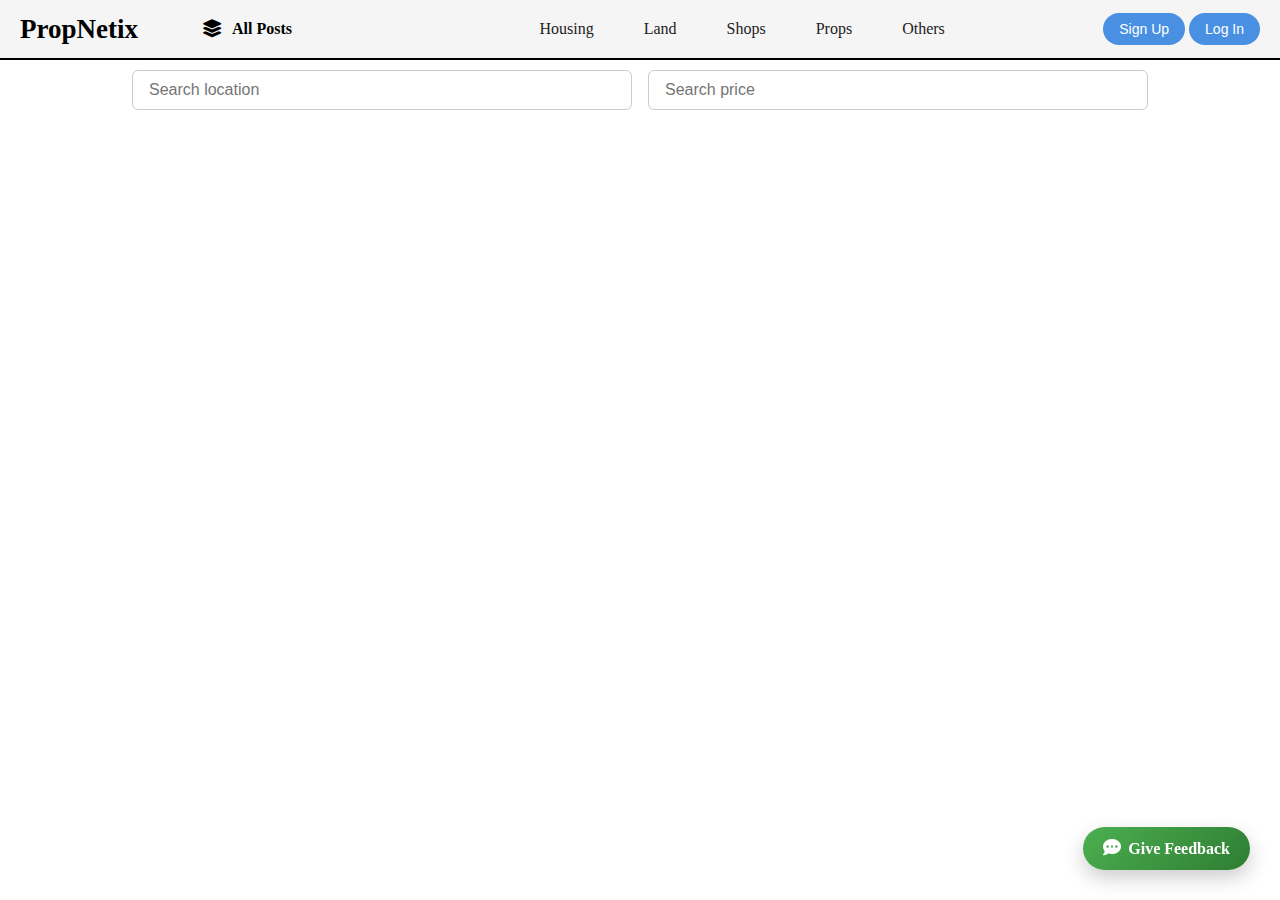
==== lands.html @ b00a6508 "Intial commit on this web app" ====
<!DOCTYPE html>
<html lang="en">
  <head>
    <meta charset="UTF-8" />
    <meta name="viewport" content="width=device-width, initial-scale=1.0" />
    <link rel="stylesheet" href="./CSS/header.css" />
    <link rel="stylesheet" href="./CSS/buttons.css" />
    <link rel="stylesheet" href="./CSS/search.css" />
    <link rel="stylesheet" href="./CSS/nav_links.css" />
    <link rel="stylesheet" href="./CSS/modals.css" />
    <link rel="stylesheet" href="./CSS/feed.css" />
    <link rel="stylesheet" href="./CSS/feedbackBtn.css" />
    <link
      rel="stylesheet"
      href="https://cdnjs.cloudflare.com/ajax/libs/font-awesome/6.7.2/css/all.min.css"
    />

    <title>PropNetix | Lands</title>
  </head>
  <body>
    <header>
      <nav>
        <div class="logo">
          <h2>PropNetix</h2>
          <p>
            <a href="index.html" id="home"
              ><i class="fa-solid fa-layer-group"></i> All Posts
            </a>
          </p>
        </div>
        <div class="nav_links">
          <a href="realEstate.html?category=housing">Housing</a>
          <a href="lands.html?category=land">Land</a>
          <a href="shops.html?category=shops">Shops</a>
          <a href="props.html?category=props">Props</a>
          <a href="others.html?category=others">Others</a>
        </div>
        <div class="nav_buttons">
          <button
            id="signupButton"
            onclick="window.location.href='signup.html'"
          >
            Sign Up
          </button>
          <button id="LoginButton" onclick="window.location.href='login.html'">
            Log In
          </button>
          <button
            id="profileButton"
            style="display: none"
            onclick="window.location.href='profile.html'"
          >
            Profile
          </button>
          <button id="logoutButton" style="display: none" onclick="logout()">
            Log Out
          </button>
        </div>
      </nav>
    </header>
    <main>
      <div class="category_header">
        <!-- <h1 id="categoryTitle">Loading category...</h1> -->
        <!-- This will dynamically change -->
        <div class="search_index">
          <input
            type="text"
            id="locationSearch"
            placeholder="Search location"
          />
          <input type="text" id="priceSearch" placeholder="Search price" />
        </div>
      </div>
      <div id="postsContainer"></div>
      <!-- Container to hold the posts -->
      <!-- Feedback Button -->
      <a
        id="feedback-button"
        href="https://forms.gle/ejc1CS8h1pT7wE2a7"
        target="_blank"
        ><i class="fa-solid fa-comment-dots"></i> Give Feedback</a
      >
    </main>
    <!-- Modal HTML -->
    <div id="loadingModal" class="modal">
      <div class="modal-content">
        <h2 id="loading">
          <i class="fa-solid fa-sync fa-spin"></i> Loading...
        </h2>
      </div>
    </div>

    <script src="./JS(📢out of bounds)/navLinks.js"></script>
    <script src="./JS(📢out of bounds)/categories.js"></script>
    <script src="./JS(📢out of bounds)/feedbackBtn.js"></script>
  </body>
</html>
---- CSS/header.css ----
/* Base reset */
* {
  margin: 0;
  padding: 0;
  box-sizing: border-box;
}

header {
  width: 100%;
  background-color: #f5f5f5;
  padding: 10px 20px;
  position: fixed;
  top: 0;
  border-bottom: 2px solid black;
}

nav {
  display: flex;
  justify-content: space-between;
  align-items: center;
  flex-wrap: wrap;
}

/* Default layout: Large screens */
.logo {
  flex: 1;
  font-size: 18px;
  font-weight: bold;
  display: flex;
  align-items: center;
  gap: 3rem;
}

.nav_links {
  flex: 2;
  display: flex;
  justify-content: center;
  gap: 20px;
}


/* Medium screens (tablet) */
@media (max-width: 992px) {
  nav {
    flex-direction: column;
    /* align-items: stretch; */
    gap: 10px;
  }

  .logo,
  .nav_links,
  .nav_buttons {
    text-align: center;
    justify-content: center;
  }

  /* .nav_links {
    flex-wrap: wrap;
    gap: 10px;
  } */

  /* .nav_buttons {
    justify-content: center;
  } */
}

/* Small screens (mobile) */
@media (max-width: 600px) {
  .logo {
    display: flex;
    align-items: center;
    justify-content: space-between;
  }

  .nav_links {
    position: fixed;
    bottom: 0;
    left: 0;
    width: 100%;
    background-color: #ffffff;
    display: flex;
    justify-content: space-around;
    padding: 10px 0;
    border-top: 2px solid black;
    z-index: 1000;
  }

  .nav_links a {
    flex: 1;
    text-align: center;
    font-weight: bold;
  }
}

/* Small screens (mobile) */
@media (max-width: 415px) {
  header {
    width: 100%;
    background-color: #f8f8f8;
    padding: 5px 20px;
    position: fixed;
    top: 0;
    border-bottom: 2px solid blue;
  }
}
---- CSS/buttons.css ----
.nav_buttons button {
  padding: 8px 16px;
  border: none;
  border-radius: 50px;
  background-color: #4a90e2;
  color: white;
  font-size: 14px;
  cursor: pointer;
  transition: background-color 0.3s ease, transform 0.2s ease;
}

.nav_buttons button:hover {
  background-color: #357ab8;
  transform: translateY(-2px);
}

.nav_buttons button:active {
  transform: scale(0.98);
}

#profileButton {
  background-color: #5cb85c;
}

#profileButton:hover {
  background-color: #449d44;
}

#logoutButton {
  background-color: #d9534f;
}

#logoutButton:hover {
  background-color: #c9302c;
}

.delete-button {
  background-color: #e63946;  /* Deep red */
  color: white;
  border: none;
  padding: 7px 12px;
  font-size: 14px;
  border-radius: 9px;
  cursor: pointer;
  transition: background-color 0.3s ease, box-shadow 0.2s ease;
  margin: 0 0 0 10px;
}

.delete-button:hover {
  background-color: #d62828;  /* Slightly darker red */
  box-shadow: 0 2px 10px rgba(0, 0, 0, 0.15);
}

.delete-button:active {
  background-color: #b71c1c;
  box-shadow: none;
}


/* Small screens (mobile) */
@media (max-width: 415px) {
  .nav_buttons button {
    padding: 5px 10px;
    border: none;
    border-radius: 4px;
    background-color: #4a90e2;
    color: white;
    font-size: 14px;
    cursor: pointer;
    transition: background-color 0.3s ease, transform 0.2s ease;
  }
}
---- CSS/search.css ----
.search_index {
  display: flex;
  justify-content: center;
  margin: 20px auto;
  padding-top: 50px;
  padding-bottom: 15px;
  max-width: 100%;
  gap: 1rem;
}

.search_index input {
  width: 100%;
  max-width: 500px;
  padding: 10px 16px;
  border: 1px solid #ccc;
  border-radius: 6px;
  font-size: 16px;
  outline: none;
  transition: border-color 0.3s ease, box-shadow 0.2s ease;
}

.search_index input:focus {
  border-color: #4a90e2;
  box-shadow: 0 0 5px rgba(74, 144, 226, 0.4);
}


@media screen and (max-width: 992px) {
  .search_index {
    padding-top: 135px;
    width: 60%;
    margin: 20px 10px 0 auto;
    display: flex;
  }
  .search_index input {
    border-radius: 50px;
  }
}


@media screen and (max-width: 600px) {
  .search_index {
    padding-top: 80px;
    width: 80%;
    margin: 20px 10px 0 auto;
    display: flex;
  }
  .search_index input {
    border-radius: 50px;
  }
}


@media screen and (max-width: 415px) {
  .search_index {
    padding-top: 65px;
    width: 60%;
    margin: 20px 10px 0 auto;
    display: flex;
  }
  .search_index input {
    border-radius: 50px;
    font-size: 15px;
    padding: 8px;
  }
}
---- CSS/nav_links.css ----
/* Home link */
#home {
  display: inline-flex;
  align-items: center;
  gap: 10px;                /* Space between icon and text */
  font-size: 16px;
  color: #000;
  font-weight: 600;
  padding: 10px 16px;
  text-decoration: none;
  border-radius: 6px;
  transition: background-color 0.3s ease, color 0.3s ease;
}

#home:hover {
  background-color: #e6f0fc;
  color: #2c6ecb;
}

#home i {
  font-size: 18px;
}

#home span {
  display: inline-block;
}

/* Normal navigation links */
.nav_links a {
  text-decoration: none;
  color: #222;
  padding: 10px 15px;
  font-size: 16px;
  transition: all 0.3s ease;
}

/* Hover effect for nav links */
.nav_links a:hover {
  color: #4facfe;
  font-weight: bold;
  /* text-decoration: underline; */
}

/* Active link style */
.nav_links a.active {
  color: #4facfe; /* Change to your brand color */
  font-weight: bold;
  position: relative;
}

.nav_links a.active::after {
  content: "";
  position: absolute;
  width: 100%;
  height: 2px;
  background: #4facfe;
  bottom: -4px; /* Underline effect */
  left: 0;
  transition: width 0.3s ease;
}

/* Hover effect on active link */
.nav_links a.active:hover::after {
  width: 0;
  left: 50%;
  right: 50%;
}

@media screen and (max-width: 600px) {
  .nav_links a {
    text-decoration: none;
    color: #222;
    padding: 3px 5px;
    font-size: 14px;
    transition: all 0.3s ease;
  }
}
---- CSS/modals.css ----
/* Modal Container */
.modal {
  display: none; /* Hidden by default */
  position: fixed; /* Fixed position so it stays in place */
  top: 0;
  left: 0;
  width: 100%;
  height: 100%;
  background: rgba(0, 0, 0, 0.5); /* Dark transparent background */
  z-index: 9999; /* Ensure it's on top */
  overflow: auto; /* Allow scrolling */
  transition: all 0.3s ease; /* Smooth transition for modal appearing */
  backdrop-filter: blur(10px); /* Blurred background for modern effect */
}

/* Modal Content */
.modal-content {
  text-align: center;
  background: #fff;
  margin: 15% auto; /* Center modal vertically and horizontally */
  padding: 20px;
  border-radius: 8px; /* Rounded corners */
  width: 80%; /* Set a max width */
  max-width: 600px; /* Ensure modal isn't too wide on larger screens */
  box-shadow: 0px 4px 6px rgba(0, 0, 0, 0.1); /* Add a shadow for depth */
  animation: slideIn 0.3s ease-out; /* Animation for modal appearance */
}

/* Modal Header */
.modal-header {
  font-size: 1.5em;
  font-weight: bold;
  margin-bottom: 15px;
  color: #333; /* Dark text for the header */
}

/* Modal Body */
.modal-body {
  font-size: 1.1em;
  margin-bottom: 20px;
  color: #555; /* Slightly lighter text for the body */
}

/* Modal Footer */
.modal-footer {
  text-align: right;
}

/* Close Button */
.modal .close {
  position: absolute;
  top: 10px;
  right: 15px;
  font-size: 20px;
  font-weight: bold;
  color: #888;
  background: none;
  border: none;
  cursor: pointer;
  transition: color 0.3s ease;
}

.modal .close:hover {
  color: #f44336; /* Change color on hover */
}

/* Fade in animation for modal */
@keyframes slideIn {
  0% {
    transform: translateY(-50px);
    opacity: 0;
  }
  100% {
    transform: translateY(0);
    opacity: 1;
  }
}

/* Optional: Add styles for modal buttons (like submit or cancel) */
.modal-footer button {
  background: #4facfe;
  color: white;
  border: none;
  padding: 10px 20px;
  font-size: 1em;
  border-radius: 4px;
  cursor: pointer;
  transition: background 0.3s ease;
}

.modal-footer button:hover {
  background: #38f9d7;
}

/* Additional Style for Success/Error Message in Modal */
.modal-content.success {
  border-left: 5px solid #4caf50; /* Green border for success messages */
}

.modal-content.error {
  border-left: 5px solid #f44336; /* Red border for error messages */
}
---- CSS/feed.css ----
.feed,
#postsContainer,
#postFeed {
  /* border: 1px solid; */
  display: grid;
  grid-template-columns: repeat(3, 1fr);
  gap: 1rem;
}
.feed_container, #postsContainer {
  max-width: 90%;
  margin: 0 auto;
  padding: 20px;
}

.post {
  border: 2px solid #007bff;
  padding: 15px;
  margin: 10px 0;
  background-color: white;
  border-radius: 5px;
  width: 100%;
  overflow: hidden;
}

#post-username {
  font-weight: bold;
  color: #2c3e50;
  margin-bottom: 5px;
}

#post-time {
  color: #888;
  font-size: 0.9rem;
  margin-bottom: 10px;
}

#post-title {
  font-size: 1.5rem;
  margin: 10px 0;
  color: #34495e;
}

#post-description {
  line-height: 1.6;
  margin-bottom: 15px;
}

#post-category,
#post-price,
#post-negotiable,
#post-location,
#post-phone {
  margin: 4px 0;
  color: #555;
}

#post-price {
  font-weight: bold;
  color: #27ae60;
}

#post-negotiable {
  font-style: italic;
}

#post-images {
  display: flex;
  gap: 10px;
  overflow-x: auto;
  padding: 10px 0;
  margin-top: 15px;
}

#post-images img {
  width: 150px;
}

#post-images::-webkit-scrollbar {
  height: 6px; /* Slim scrollbar */
}

#post-images::-webkit-scrollbar-track {
  background: transparent; /* Invisible track for cleaner look */
}

#post-images::-webkit-scrollbar-thumb {
  background: linear-gradient(135deg, #999, #ccc); /* Soft gradient */
  border-radius: 10px;
  transition: background 0.3s ease;
}

#post-images::-webkit-scrollbar-thumb:hover {
  background: linear-gradient(
    135deg,
    #777,
    #aaa
  ); /* Slightly darker on hover */
}

.post-image {
  height: 150px;
  border-radius: 8px;
  object-fit: cover;
  flex-shrink: 0;
}

#post-images {
  scroll-behavior: smooth;
}

#post-images {
  -webkit-overflow-scrolling: touch;
}

@media screen and (max-width: 992px) {
  .feed,
  #postsContainer,
  #postFeed {
    display: grid;
    grid-template-columns: repeat(2, 1fr);
    gap: 1rem;
  }
}

@media screen and (max-width: 600px) {
  .feed,
  #postsContainer,
  #postFeed {
    display: grid;
    grid-template-columns: repeat(1, 1fr);
    gap: 1rem;
  }
}
---- CSS/feedbackBtn.css ----
#feedback-button {
  position: fixed;
  bottom: 30px;
  right: 30px;
  background: linear-gradient(135deg, #4caf50, #2e7d32);
  color: white;
  padding: 12px 20px;
  border-radius: 30px;
  font-size: 16px;
  font-weight: bold;
  text-decoration: none;
  box-shadow: 0 8px 20px rgba(0, 0, 0, 0.2);
  opacity: 0;
  transition: opacity 4s ease;
  z-index: 1000;
  pointer-events: none; /* Prevent click when invisible */
}

#feedback-button.visible {
  opacity: 1;
  pointer-events: auto; /* Enable click when visible */
}

#feedback-button:hover {
  background: linear-gradient(135deg, #66bb6a, #388e3c);
  box-shadow: 0 10px 25px rgba(0, 0, 0, 0.3);
  transform: translateY(-2px);
}

.fa-comment-dots {
  font-size: 18px;
  color: white; /* Calm blue */
  transition: color 0.3s ease, transform 0.3s ease;
  margin: 0 3px 0 0 ;
}

.fa-comment-dots:hover {
  color: #357ab8;
  transform: scale(1.1); /* Slight zoom on hover */
}


@media screen and (max-width: 600px) {
  #feedback-button {
    bottom: 50px;
    right: 20px;
    padding: 10px 15px;
  }
}
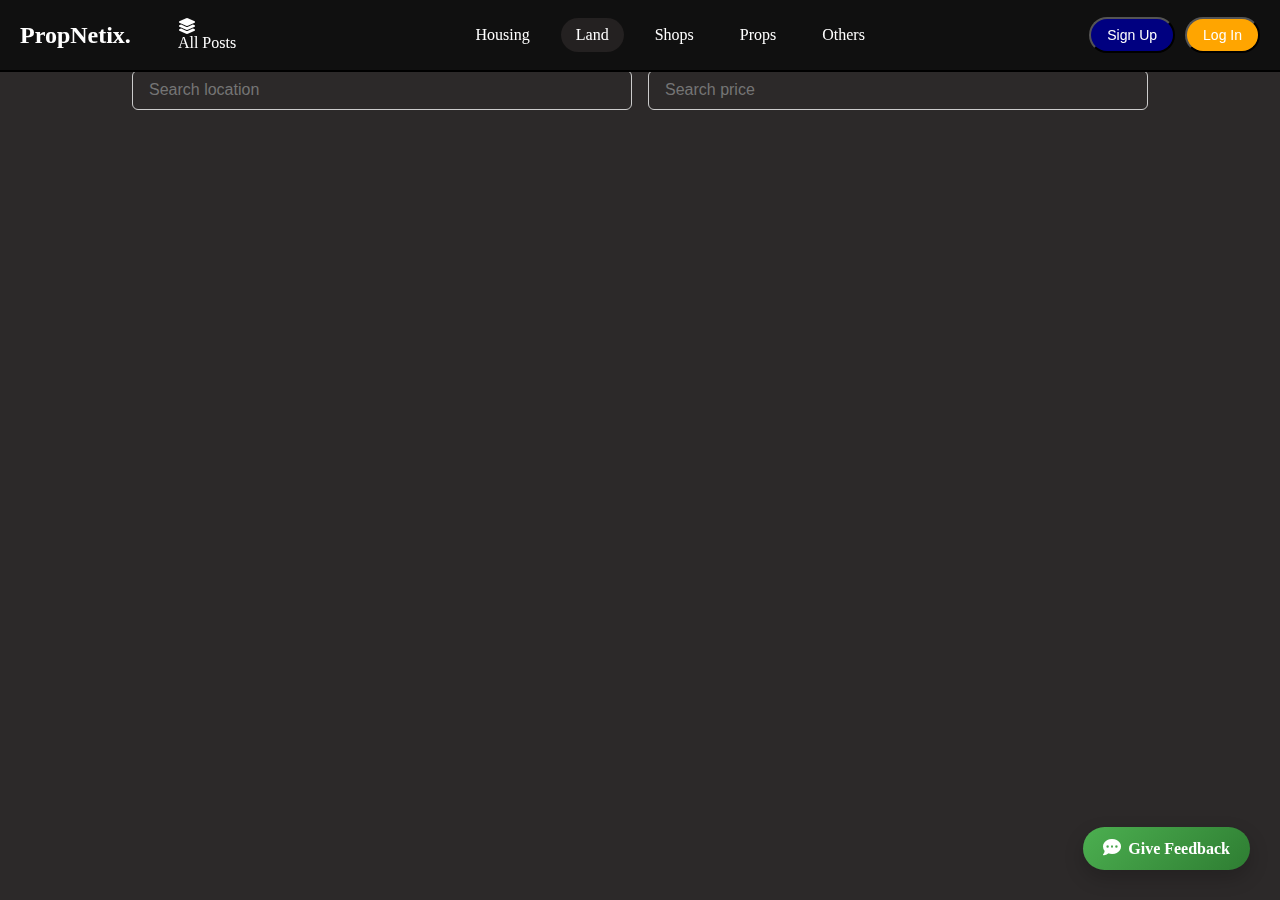
==== commit 93f184af: "Update UI" ====
--- a/lands.html
+++ b/lands.html
@@ -10,6 +10,8 @@
     <link rel="stylesheet" href="./CSS/modals.css" />
     <link rel="stylesheet" href="./CSS/feed.css" />
     <link rel="stylesheet" href="./CSS/feedbackBtn.css" />
+    <link rel="stylesheet" href="./CSS/active.css">
+
     <link
       rel="stylesheet"
       href="https://cdnjs.cloudflare.com/ajax/libs/font-awesome/6.7.2/css/all.min.css"
@@ -21,7 +23,7 @@
     <header>
       <nav>
         <div class="logo">
-          <h2>PropNetix</h2>
+          <h2>PropNetix.</h2>
           <p>
             <a href="index.html" id="home"
               ><i class="fa-solid fa-layer-group"></i> All Posts
@@ -30,7 +32,7 @@
         </div>
         <div class="nav_links">
           <a href="realEstate.html?category=housing">Housing</a>
-          <a href="lands.html?category=land">Land</a>
+          <a href="lands.html?category=land" class="active">Land</a>
           <a href="shops.html?category=shops">Shops</a>
           <a href="props.html?category=props">Props</a>
           <a href="others.html?category=others">Others</a>
@@ -90,8 +92,8 @@
       </div>
     </div>
 
-    <script src="./JS(📢out of bounds)/navLinks.js"></script>
-    <script src="./JS(📢out of bounds)/categories.js"></script>
+    <!-- <script src="./JS(📢out of bounds)/navLinks.js"></script> -->
+    <!-- <script src="./JS(📢out of bounds)/categories.js"></script> -->
     <script src="./JS(📢out of bounds)/feedbackBtn.js"></script>
   </body>
 </html>
--- a/CSS/header.css
+++ b/CSS/header.css
@@ -5,103 +5,77 @@
   box-sizing: border-box;
 }
 
+body {
+  background-color: #2c2929;
+}
+
 header {
   width: 100%;
-  background-color: #f5f5f5;
+  background-color: #0c0c0cd8;
   padding: 10px 20px;
   position: fixed;
   top: 0;
   border-bottom: 2px solid black;
+  color: white;
+  z-index: 222222222;
 }
-
 nav {
   display: flex;
   justify-content: space-between;
   align-items: center;
-  flex-wrap: wrap;
+}
+.logo {
+  display: flex;
+  align-items: center;
+  gap: 2rem;
 }
 
+
+
+
+/* nav {
+  display: flex;
+  justify-content: space-between;
+  align-items: center;
+  flex-wrap: wrap;
+} */
+
 /* Default layout: Large screens */
-.logo {
+/* .logo {
   flex: 1;
   font-size: 18px;
   font-weight: bold;
   display: flex;
   align-items: center;
   gap: 3rem;
-}
+} */
 
-.nav_links {
+/* .nav_links {
   flex: 2;
   display: flex;
   justify-content: center;
   gap: 20px;
-}
+} */
 
 
 /* Medium screens (tablet) */
-@media (max-width: 992px) {
-  nav {
-    flex-direction: column;
-    /* align-items: stretch; */
-    gap: 10px;
-  }
 
-  .logo,
-  .nav_links,
-  .nav_buttons {
-    text-align: center;
-    justify-content: center;
-  }
-
-  /* .nav_links {
-    flex-wrap: wrap;
-    gap: 10px;
-  } */
-
-  /* .nav_buttons {
-    justify-content: center;
-  } */
-}
 
 /* Small screens (mobile) */
 @media (max-width: 600px) {
   .logo {
-    display: flex;
-    align-items: center;
-    justify-content: space-between;
+    gap: 1rem;
+  }
+  .logo h2 {
+    font-size: 16px;
   }
 
-  .nav_links {
-    position: fixed;
-    bottom: 0;
-    left: 0;
-    width: 100%;
-    background-color: #ffffff;
-    display: flex;
-    justify-content: space-around;
-    padding: 10px 0;
-    border-top: 2px solid black;
-    z-index: 1000;
+  header {
+    padding: 8px 15px;
   }
 
-  .nav_links a {
-    flex: 1;
-    text-align: center;
-    font-weight: bold;
-  }
-}
-
-/* Small screens (mobile) */
-@media (max-width: 415px) {
-  header {
-    width: 100%;
-    background-color: #f8f8f8;
-    padding: 5px 20px;
-    position: fixed;
-    top: 0;
-    border-bottom: 2px solid blue;
-  }
+  
 }
 
 
+
--- a/CSS/buttons.css
+++ b/CSS/buttons.css
@@ -1,21 +1,45 @@
-.nav_buttons button {
-  padding: 8px 16px;
+/* .nav_buttons button { */
+  /* padding: 8px 16px;
   border: none;
   border-radius: 50px;
-  background-color: #4a90e2;
+  background-color: rgb(228, 9, 9);
   color: white;
   font-size: 14px;
-  cursor: pointer;
-  transition: background-color 0.3s ease, transform 0.2s ease;
-}
+  cursor: pointer; */
+  /* transition: background-color 0.3s ease, transform 0.5s ease; */
+/* } */
 
-.nav_buttons button:hover {
-  background-color: #357ab8;
+/* .nav_buttons button:hover {
+  background-color: rgb(139, 27, 27);
   transform: translateY(-2px);
-}
-
+} */
+/*
 .nav_buttons button:active {
   transform: scale(0.98);
+} */
+.nav_buttons {
+  display: flex;
+  align-items: center;
+  gap: 10px;
+}
+#LoginButton {
+  /* background-color: rgb(36, 30, 30); */
+  color: white;
+  padding: 8px 16px;
+  font-size: 14px;
+  cursor: pointer;
+  background: orange;
+  border-radius: 50px;
+  /* border: none; */
+}
+#signupButton {
+  color: white;
+  background-color: navy;
+  padding: 8px 16px;
+  font-size: 14px;
+  cursor: pointer;
+  /* background: transparent; */
+  border-radius: 50px;
 }
 
 #profileButton {
@@ -58,15 +82,22 @@
 
 
 /* Small screens (mobile) */
-@media (max-width: 415px) {
+/* @media (max-width: 415px) {
   .nav_buttons button {
-    padding: 5px 10px;
+    padding: 5px 8px;
     border: none;
     border-radius: 4px;
     background-color: #4a90e2;
     color: white;
-    font-size: 14px;
+    font-size: 10px;
     cursor: pointer;
     transition: background-color 0.3s ease, transform 0.2s ease;
   }
+} */
+
+@media screen and (max-width: 600px) {
+  #LoginButton, #signupButton {
+    padding: 7px 10px;
+    font-size: 12px;
+  }
 }
--- a/CSS/search.css
+++ b/CSS/search.css
@@ -17,6 +17,8 @@
   font-size: 16px;
   outline: none;
   transition: border-color 0.3s ease, box-shadow 0.2s ease;
+  background-color: transparent;
+  color: white;
 }
 
 .search_index input:focus {
@@ -24,10 +26,9 @@
   box-shadow: 0 0 5px rgba(74, 144, 226, 0.4);
 }
 
-
 @media screen and (max-width: 992px) {
   .search_index {
-    padding-top: 135px;
+    padding-top: 47px;
     width: 60%;
     margin: 20px 10px 0 auto;
     display: flex;
@@ -37,21 +38,21 @@
   }
 }
 
-
 @media screen and (max-width: 600px) {
   .search_index {
-    padding-top: 80px;
-    width: 80%;
+    padding-top: 38px;
+    width: 60%;
     margin: 20px 10px 0 auto;
     display: flex;
   }
   .search_index input {
     border-radius: 50px;
+    font-size: 14px;
+    padding: 8px 14px;
   }
 }
 
-
-@media screen and (max-width: 415px) {
+/* @media screen and (max-width: 415px) {
   .search_index {
     padding-top: 65px;
     width: 60%;
@@ -63,4 +64,4 @@
     font-size: 15px;
     padding: 8px;
   }
-}
+} */
--- a/CSS/nav_links.css
+++ b/CSS/nav_links.css
@@ -1,77 +1,65 @@
-/* Home link */
-#home {
-  display: inline-flex;
-  align-items: center;
-  gap: 10px;                /* Space between icon and text */
-  font-size: 16px;
-  color: #000;
-  font-weight: 600;
-  padding: 10px 16px;
-  text-decoration: none;
-  border-radius: 6px;
-  transition: background-color 0.3s ease, color 0.3s ease;
-}
+  .nav_links {
+    display: flex;
+    gap: 1rem;
+  }
+  .nav_links a, #home {
+    text-decoration: none;
+    color: white;
+    padding: 8px 15px;
+    border-radius: 50px;
+    transition: background-color 0.2s ease;
+  }
+  .nav_links a:hover, #home:hover{
+    background-color: rgb(36, 33, 33);
+  }
+  #home {
+    display: flex;
+    flex-direction: column;
+  }
+  
 
-#home:hover {
-  background-color: #e6f0fc;
-  color: #2c6ecb;
-}
+  @media (max-width: 992px) {
+  /* nav {
+    flex-direction: column;
+    align-items: stretch;
+    gap: 10px;
+  } */
 
-#home i {
-  font-size: 18px;
-}
+  /* .logo,
+  .nav_links,
+  .nav_buttons {
+    text-align: center;
+    justify-content: center;
+  } */
 
-#home span {
-  display: inline-block;
-}
+  /* .nav_links {
+    flex-wrap: wrap;
+    gap: 10px;
+  } */
 
-/* Normal navigation links */
-.nav_links a {
-  text-decoration: none;
-  color: #222;
-  padding: 10px 15px;
-  font-size: 16px;
-  transition: all 0.3s ease;
-}
+  /* .nav_buttons {
+    justify-content: center;
+  } */
 
-/* Hover effect for nav links */
-.nav_links a:hover {
-  color: #4facfe;
-  font-weight: bold;
-  /* text-decoration: underline; */
-}
+  .nav_links {
+    position: fixed;
+    bottom: 0;
+    left: 0;
+    width: 100%;
+    background-color: #0c0c0c;
+    display: flex;
+    justify-content: space-between;
+    padding: 9px 9px;
+    border-top: 2px solid black;
+    z-index: 1000;
+  }
 
-/* Active link style */
-.nav_links a.active {
-  color: #4facfe; /* Change to your brand color */
-  font-weight: bold;
-  position: relative;
-}
-
-.nav_links a.active::after {
-  content: "";
-  position: absolute;
-  width: 100%;
-  height: 2px;
-  background: #4facfe;
-  bottom: -4px; /* Underline effect */
-  left: 0;
-  transition: width 0.3s ease;
-}
-
-/* Hover effect on active link */
-.nav_links a.active:hover::after {
-  width: 0;
-  left: 50%;
-  right: 50%;
-}
-
-@media screen and (max-width: 600px) {
   .nav_links a {
-    text-decoration: none;
-    color: #222;
-    padding: 3px 5px;
-    font-size: 14px;
-    transition: all 0.3s ease;
+    /* flex: 1; */
+    text-align: center;
+    /* font-weight: bold; */
+    padding: 3px;
+    /* font-weight: lighter; */
+    /* font-size: 10px; */
   }
-}
+}--- a/CSS/feed.css
+++ b/CSS/feed.css
@@ -13,23 +13,29 @@
 }
 
 .post {
-  border: 2px solid #007bff;
+  /* border: 2px solid #007bff; */
   padding: 15px;
   margin: 10px 0;
-  background-color: white;
+  background-color: #1d1a1a;
   border-radius: 5px;
   width: 100%;
   overflow: hidden;
+  box-shadow: 7px 16px 8px rgba(0, 0, 0, 0.4);
 }
 
 #post-username {
   font-weight: bold;
-  color: #2c3e50;
+  /* color: #2c3e50; */
+  /* color: blue; */
+
+  color: blue;
   margin-bottom: 5px;
 }
 
 #post-time {
-  color: #888;
+  /* color: #888; */
+  /* color: white; */
+  color: orangered;
   font-size: 0.9rem;
   margin-bottom: 10px;
 }
@@ -37,12 +43,14 @@
 #post-title {
   font-size: 1.5rem;
   margin: 10px 0;
-  color: #34495e;
+  /* color: #34495e; */
+  color: white;
 }
 
 #post-description {
   line-height: 1.6;
   margin-bottom: 15px;
+  color: white;
 }
 
 #post-category,
@@ -51,7 +59,8 @@
 #post-location,
 #post-phone {
   margin: 4px 0;
-  color: #555;
+  /* color: #555; */
+  color: orange;
 }
 
 #post-price {
--- a/CSS/feedbackBtn.css
+++ b/CSS/feedbackBtn.css
@@ -12,7 +12,7 @@
   box-shadow: 0 8px 20px rgba(0, 0, 0, 0.2);
   opacity: 0;
   transition: opacity 4s ease;
-  z-index: 1000;
+  z-index: 100000000000;
   pointer-events: none; /* Prevent click when invisible */
 }
 
@@ -40,10 +40,11 @@
 }
 
 
-@media screen and (max-width: 600px) {
+@media screen and (max-width: 992px) {
   #feedback-button {
-    bottom: 50px;
+    bottom: 36px;
     right: 20px;
-    padding: 10px 15px;
+    padding: 5px 13px;
+    font-size: 14px;
   }
 }
--- a/CSS/active.css
+++ b/CSS/active.css
@@ -0,0 +1,11 @@
+.active {
+    background-color: rgb(36, 33, 33);
+}
+
+/* @media screen and (max-width: 992px) {
+    .active {
+        font-weight: bolder;
+        background-color: transparent;
+        font-size: 16px;
+    }
+} */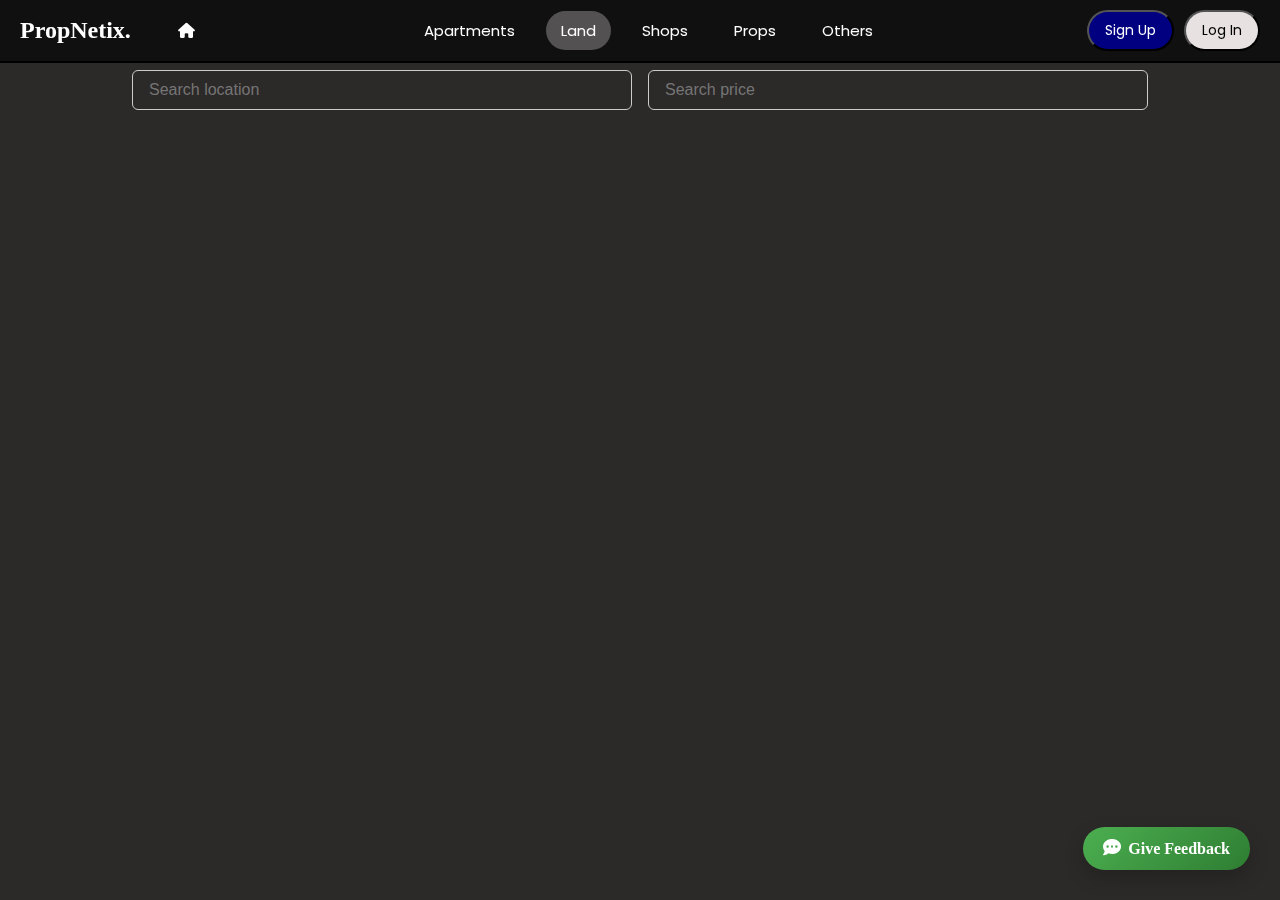
==== commit 9595539a: "Update UI" ====
--- a/lands.html
+++ b/lands.html
@@ -26,12 +26,13 @@
           <h2>PropNetix.</h2>
           <p>
             <a href="index.html" id="home"
-              ><i class="fa-solid fa-layer-group"></i> All Posts
+              ><i class="fa fa-home"></i>
+              <!-- <span>Home</span> -->
             </a>
           </p>
         </div>
         <div class="nav_links">
-          <a href="realEstate.html?category=housing">Housing</a>
+          <a href="realEstate.html?category=housing">Apartments</a>
           <a href="lands.html?category=land" class="active">Land</a>
           <a href="shops.html?category=shops">Shops</a>
           <a href="props.html?category=props">Props</a>
--- a/CSS/buttons.css
+++ b/CSS/buttons.css
@@ -17,6 +17,8 @@
 .nav_buttons button:active {
   transform: scale(0.98);
 } */
+@import url("https://fonts.googleapis.com/css?family=Poppins:200,200i,300,300i,400,400i,500,500i,600,600i,700,700i");
+
 .nav_buttons {
   display: flex;
   align-items: center;
@@ -24,12 +26,14 @@
 }
 #LoginButton {
   /* background-color: rgb(36, 30, 30); */
-  color: white;
+  /* color: white; */
   padding: 8px 16px;
   font-size: 14px;
   cursor: pointer;
-  background: orange;
+  background: rgb(231, 225, 225);
   border-radius: 50px;
+  color: black;
+  font-family: 'Poppins', sans-serif;
   /* border: none; */
 }
 #signupButton {
@@ -38,8 +42,8 @@
   padding: 8px 16px;
   font-size: 14px;
   cursor: pointer;
-  /* background: transparent; */
   border-radius: 50px;
+  font-family: 'Poppins', sans-serif;
 }
 
 #profileButton {
@@ -98,6 +102,8 @@
 @media screen and (max-width: 600px) {
   #LoginButton, #signupButton {
     padding: 7px 10px;
-    font-size: 12px;
+    font-size: 13px;
+    font-family: 'Poppins', sans-serif;
+
   }
 }
--- a/CSS/nav_links.css
+++ b/CSS/nav_links.css
@@ -1,3 +1,5 @@
+@import url("https://fonts.googleapis.com/css?family=Poppins:200,200i,300,300i,400,400i,500,500i,600,600i,700,700i");
+  
   .nav_links {
     display: flex;
     gap: 1rem;
@@ -8,6 +10,8 @@
     padding: 8px 15px;
     border-radius: 50px;
     transition: background-color 0.2s ease;
+    font-family: 'Poppins', sans-serif;
+    font-size: 15px; 
   }
   .nav_links a:hover, #home:hover{
     background-color: rgb(36, 33, 33);
@@ -59,6 +63,7 @@
     text-align: center;
     /* font-weight: bold; */
     padding: 3px;
+    font-size: 13px;
     /* font-weight: lighter; */
     /* font-size: 10px; */
   }
--- a/CSS/active.css
+++ b/CSS/active.css
@@ -1,5 +1,5 @@
 .active {
-    background-color: rgb(36, 33, 33);
+    background-color: rgb(83, 81, 81);
 }
 
 /* @media screen and (max-width: 992px) {
